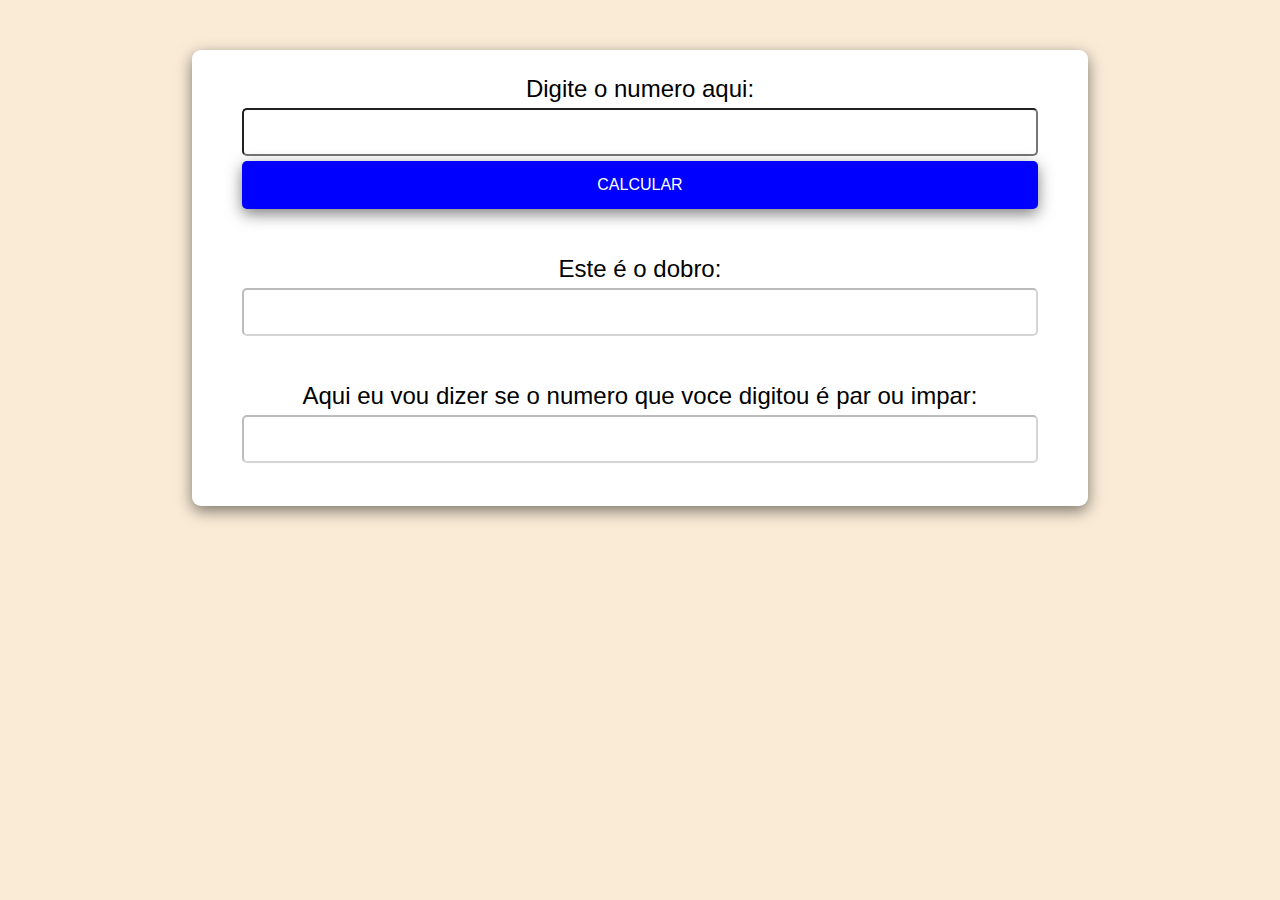
==== index.html @ 6676bcc0 "exercicios JS HTML CSS" ====
<!DOCTYPE html>
<html lang="en">

<head>
    <meta charset="UTF-8">
    <meta http-equiv="X-UA-Compatible" content="IE=edge">
    <meta name="viewport" content="width=device-width, initial-scale=1.0">
    <link rel="stylesheet" href="style.css">
    <title>Exercicio</title>
</head>

<body align="center">
    <div class="container" align="center">
    <label for="num">Digite o numero aqui: </label>
    <input type="text" name="num" id="num">
    <input type="button" class="btn" name="btn-calcular" id="btn-calcular" value="CALCULAR" onclick="calcula()">
    <br>
    <br>
    <label for="resultado">Este é o dobro: </label>
    <input type="text" name="resultado" id="resultado" disabled="true">
    <br>
    <br>
    <label for="msgPar">Aqui eu vou dizer se o numero que voce digitou é par ou impar: </label>
    <input type="text" name="msgPar" id="msgPar" disabled="true">
    <br>
</div>
</body>
</html>
<script>
    function calcula() { 
        
        let numero = document.getElementById('num').value;

        let dobro = numero * 2;

        document.getElementById('resultado').value = dobro;

        if (numero % 2 == 0) {
            document.getElementById('msgPar').value = 'O NUMERO DIGITADO FOI PAR';
        }
        else {
            document.getElementById('msgPar').value = 'O NUMERO DIGITADO FOI IMPAR';
        }
    }

</script>
---- style.css ----
*{
    margin:0;
    padding: 0;
    box-sizing: border-box;
    background-color:antiquewhite
}


body{
    text-align: center;   
    width:70vw;
    margin: auto;
    margin-top: 50px;
    background-color: white;
    font-family: 'Segoe UI', Tahoma, Geneva, Verdana, sans-serif;
    border-radius: 9px;
}

.container{    
    display:flex;
    flex-direction: column;
    padding: 20px 50px;
    justify-content: flex-start;
    background-color: white;
    border-radius: 9px;
    box-shadow: 0 5px 15px rgba(0,0,0,0.5);    
}

label{
    background-color: white;
    margin-bottom: 5px;  
    margin-top: 5px;  
    font-size: 1.5rem;  
}

input{
    background-color: white;
    border-radius: 5px;
    margin-bottom: 5px;
    height: 3rem;
    text-align: center;
    font-size: 1.5rem;
}

.btn{
    background-color: blue;
    color: white;
    font-size: 1rem;
    cursor:pointer;
    border-radius: 5px;
    padding: 5px 15px;
    border: none;
    box-shadow: 0 5px 15px rgba(0,0,0,0.5);
}

.btn:hover{
    box-shadow: none;
}

.btn:active
{
    box-shadow: inset 0 5px 15px rgba(0,0,0,0.5);
}
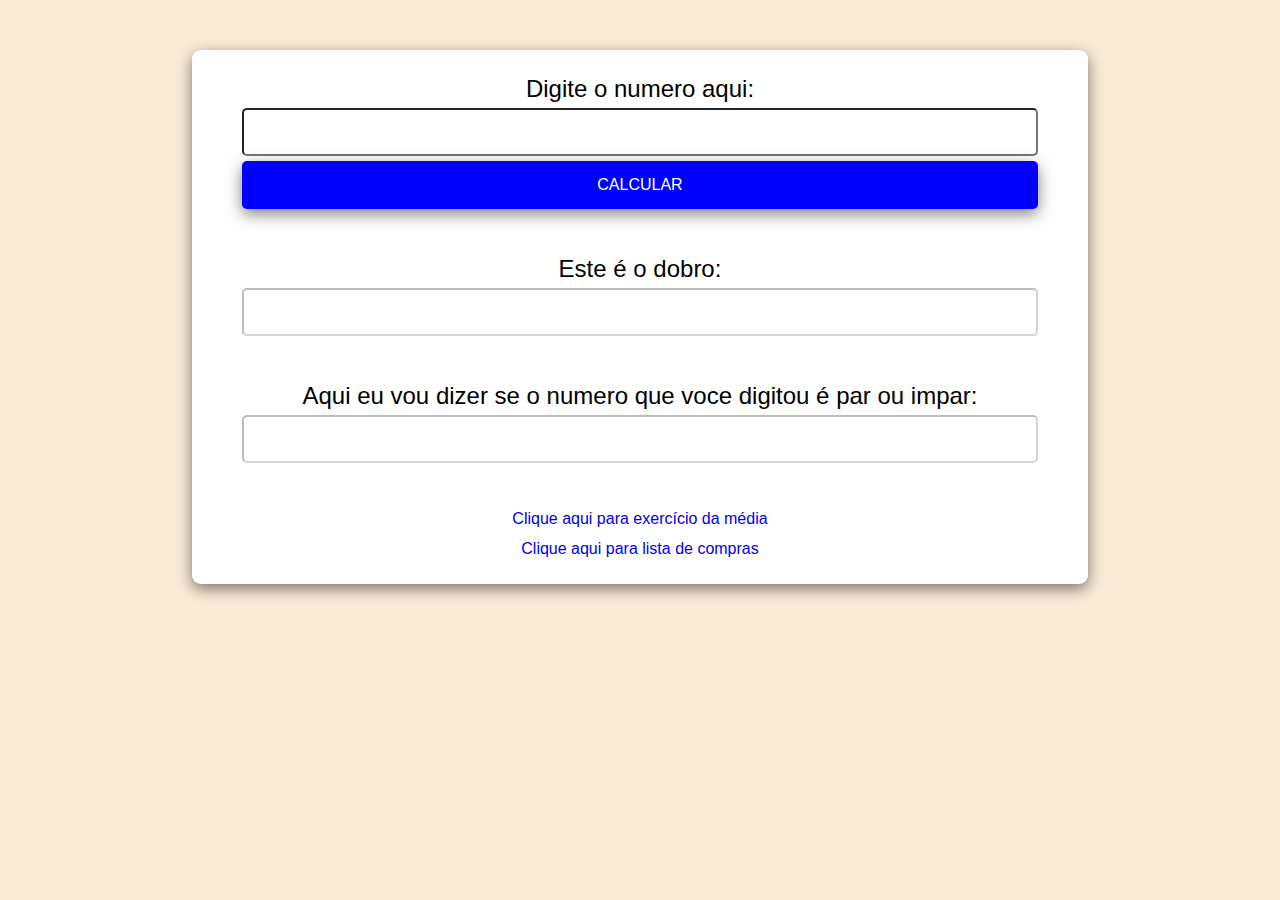
==== commit e2634f2d: "prep lista de compras" ====
--- a/index.html
+++ b/index.html
@@ -23,6 +23,9 @@
     <label for="msgPar">Aqui eu vou dizer se o numero que voce digitou é par ou impar: </label>
     <input type="text" name="msgPar" id="msgPar" disabled="true">
     <br>
+    <br>
+    <a href="media.html">Clique aqui para exercício da média</a>
+    <a href="listacompras.html">Clique aqui para lista de compras</a>
 </div>
 </body>
 </html>
--- a/style.css
+++ b/style.css
@@ -14,6 +14,7 @@
     background-color: white;
     font-family: 'Segoe UI', Tahoma, Geneva, Verdana, sans-serif;
     border-radius: 9px;
+    text-align: center;   
 }
 
 .container{    
@@ -23,7 +24,8 @@
     justify-content: flex-start;
     background-color: white;
     border-radius: 9px;
-    box-shadow: 0 5px 15px rgba(0,0,0,0.5);    
+    box-shadow: 0 5px 15px rgba(0,0,0,0.5);   
+    min-height: 400px; 
 }
 
 label{
@@ -60,4 +62,35 @@
 .btn:active
 {
     box-shadow: inset 0 5px 15px rgba(0,0,0,0.5);
-}+}
+
+a{
+    background-color: white;
+    text-decoration: none;
+    padding: 6px;
+    transition: 2ms ease;
+    border-radius: 5px;
+    justify-self:end;
+}
+
+a:hover{
+    background-color: lightgoldenrodyellow;
+}
+
+h1, ul, li{
+        background-color: white;
+        font-size: 1.3em;
+        font-family: 'Segoe UI', Tahoma, Geneva, Verdana, sans-serif;
+        
+        margin-bottom: 10px;
+}
+
+.lista{  
+    max-width:40px;
+    margin:auto;    
+    min-height: 50px;  
+    
+    
+}
+
+
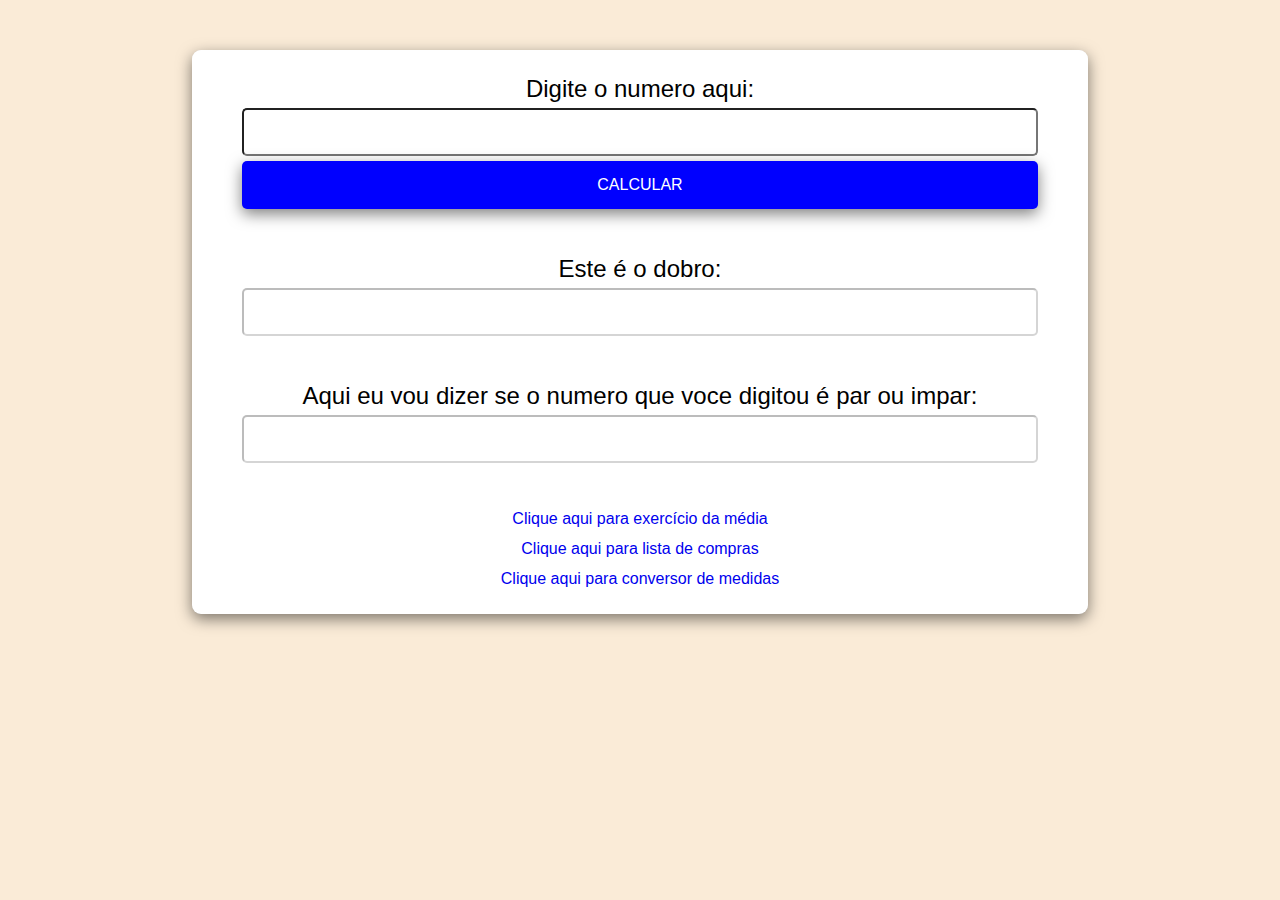
==== commit 0ac3294e: "inserido links de navegação" ====
--- a/index.html
+++ b/index.html
@@ -26,6 +26,7 @@
     <br>
     <a href="media.html">Clique aqui para exercício da média</a>
     <a href="listacompras.html">Clique aqui para lista de compras</a>
+    <a href="conversormedidas.html">Clique aqui para conversor de medidas</a>
 </div>
 </body>
 </html>
